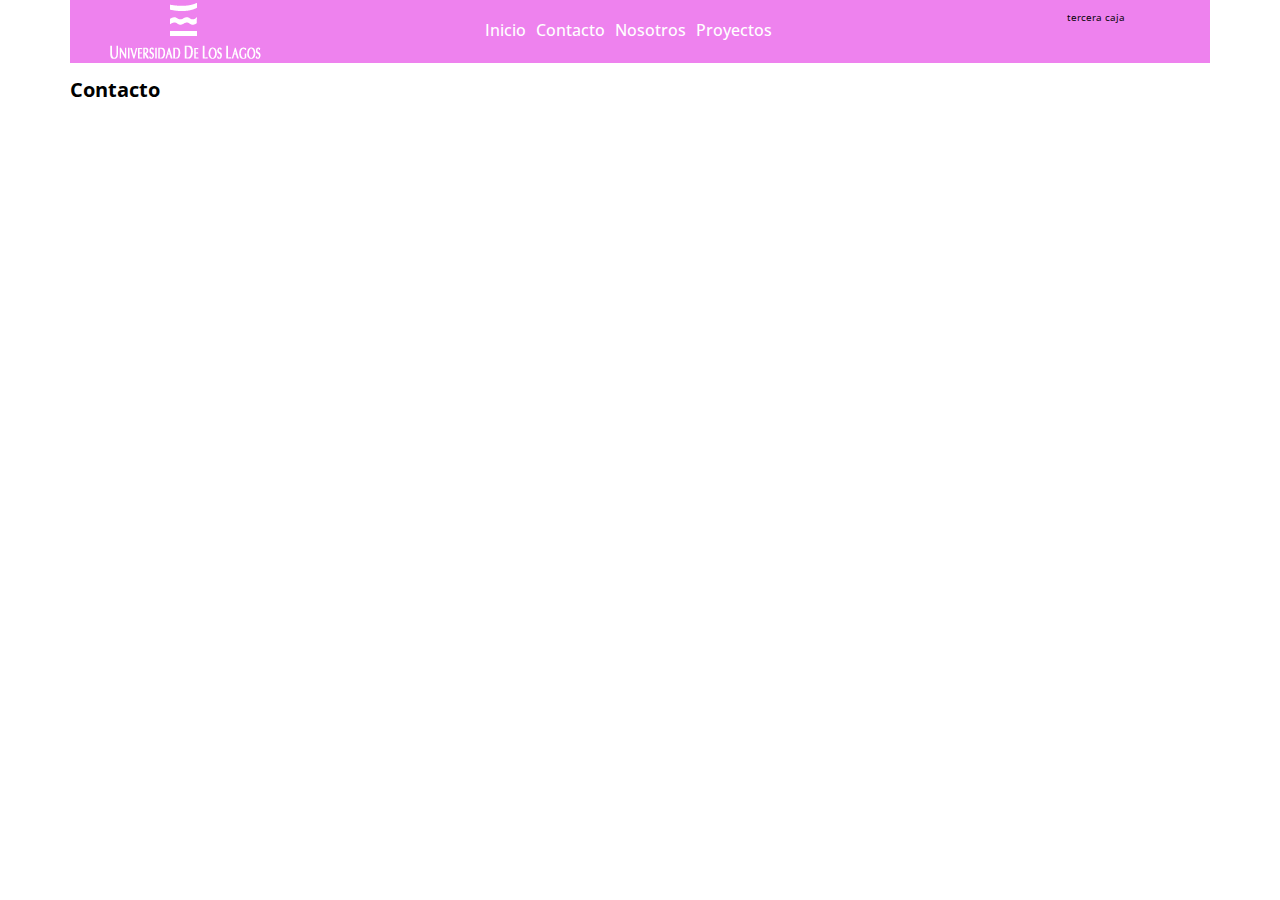
==== contacto.html @ e8e0ab77 "asdad" ====
<!DOCTYPE html>
<html lang="en">
<head>
    <meta charset="UTF-8">
    <title>Title</title>
    <link rel="stylesheet" href="assets/css/style.css">
    <link rel="preconnect" href="https://fonts.googleapis.com">
    <link rel="preconnect" href="https://fonts.gstatic.com" crossorigin>
    <link href="https://fonts.googleapis.com/css2?family=Open+Sans:wght@300&display=swap" rel="stylesheet">
</head>
<body>
<header>
    <div class="caja1">
        <a href="index.html"><img src="assets/img/universidad.png" height="60" width="155"/> </a>
    </div>
    <div class="caja2" >
        <br>
        <nav>
            <ul class="menu">
                <li><a href="index.html"> Inicio </a></li>
                <li class="active"><a href="contacto.html"> Contacto </a></li>
                <li><a href="nosotros.html"> Nosotros </a></li>
                <li><a href="proyectos.html"> Proyectos </a></li>

            </ul>
        </nav>
    </div>
    <div class="caja3">
        <p> tercera caja</p>
    </div>
</header>
<h1> Contacto </h1>
</body>
</html>
---- assets/css/style.css ----
body{
    margin: 0 auto;
    width: 1140px;
    font-family: 'Open Sans', sans-serif;
    font-size: 10px;
}
header{
    display: flex;
    text-align: center;
    margin: 0 auto;
    width: 1140px;
}
.caja1{
width: 20%;
    background-color: violet;
}
.caja2{
    width: 60%;
    background-color: violet;
    padding: 0 0 10px 0;
}
.caja2 > nav {
    width: 80%;
}
.caja3{
width: 20%;
    background-color: violet;
}
nav{
    float: right;
}
.menu{
    list-style-type: none;
    overflow: hidden;
    margin: 5px;
}
.menu > li{
    float: left;
}
.menu > li > a { /* esta me da error   */
    text-decoration: none;
    color: white;
    font-size: 16px;
    padding: 0 5px 0 5px;
    font-weight: 500;
}
.menu > li > a:hover{ /* esta me da error tambien  */
    text-decoration: none;
    color: white;
    font-size: 16px;
    padding: 0 5px 0 5px;
    font-weight: 500;

}

.active > a{ /* no esta funcionando   */
    font-weight: 500 !important;
    text-decoration: red;
}

.col-4{
    width: 33%;
    float: left;
    background-color: grey;
}
.row{
    display: flex;
    width: 100%;

}
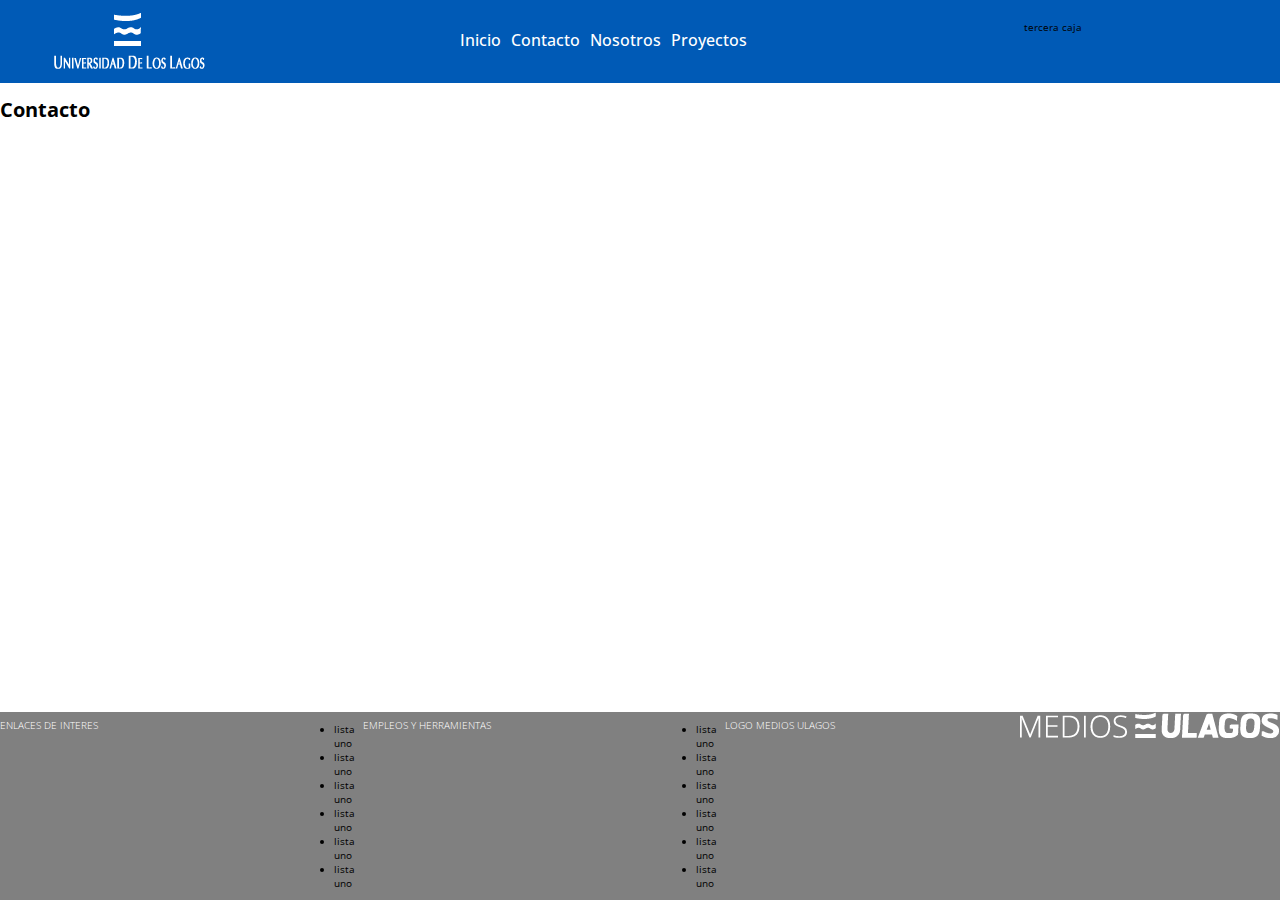
==== commit 204f84a7: "05.09 v1.3 cambio de compu" ====
--- a/contacto.html
+++ b/contacto.html
@@ -30,5 +30,37 @@
     </div>
 </header>
 <h1> Contacto </h1>
+<footer>
+    <div class="container">
+        <div class="row">
+            <div class="col-4">ENLACES DE INTERES</div>
+            <ul>
+                <li>lista uno</li>
+                <li>lista uno</li>
+                <li>lista uno</li>
+                <li>lista uno</li>
+                <li>lista uno</li>
+                <li>lista uno</li>
+
+            </ul>
+            <div class="col-4">EMPLEOS Y HERRAMIENTAS</div>
+            <ul>
+                <li>lista uno</li>
+                <li>lista uno</li>
+                <li>lista uno</li>
+                <li>lista uno</li>
+                <li>lista uno</li>
+                <li>lista uno</li>
+
+            </ul>
+            <div class="col-4">LOGO MEDIOS ULAGOS</div>
+
+            <img src="assets/img/medios_ulagos.png" height="27" width="261"/>
+        </div>
+
+    </div>
+
+</footer>
+
 </body>
 </html>--- a/assets/css/style.css
+++ b/assets/css/style.css
@@ -1,30 +1,49 @@
 body{
     margin: 0 auto;
-    width: 1140px;
+    max-width: 100%;
+    /* si camvbio este a 100% los bordes van hasta el final el profe pidio 1140px */
     font-family: 'Open Sans', sans-serif;
     font-size: 10px;
+    display: grid;
+    min-height: 100vh;
+    grid-template-rows: auto 1fr auto;
+
+
 }
-header{
+body > header{
     display: flex;
+    justify-content: space-between;
     text-align: center;
-    margin: 0 auto;
-    width: 1140px;
+background-color: #005ab6;
+    padding: 10px 0;
 }
 .caja1{
 width: 20%;
-    background-color: violet;
+    background-color: #005ab6;
 }
 .caja2{
     width: 60%;
-    background-color: violet;
+    background-color: #005ab6;
     padding: 0 0 10px 0;
+}
+.caja3{
+    width: 20%;
+    background-color: #005ab6;
+}
+.imagen2header{ /* IMAGEN DE "5añosacreditada"*/
+    width: 155px;
+    height: 60px;
+    float: right;
+
 }
 .caja2 > nav {
     width: 80%;
 }
 .caja3{
 width: 20%;
-    background-color: violet;
+    background-color: #005ab6;
+    display: flex;
+    float: left;
 }
 nav{
     float: right;
@@ -62,9 +81,67 @@
     width: 33%;
     float: left;
     background-color: grey;
+    position: relative;
+    line-height: 26px;
+    color: white;
+    text-decoration: none;
+    font-weight: 100;
+
 }
+.tercercol-4{
+    background-color: darkgrey;
+}
+
 .row{
     display: flex;
     width: 100%;
+    position: relative;
+}
+.footer{
+    background-color: grey;
+    width: 100%;
+    /*
+    text-align: center;
+    margin-top: auto;*/
+    padding: 20px 0;
+    min-height: 351px;
+    height: auto;
 
-}+}
+#idgris{
+    background-color: darkgrey;
+}
+.container{
+    background-color: grey;
+    padding: 0px !important;
+}
+.iconsfooter{
+    width: 100px;
+    height: 50px;
+    list-style-type: none;
+    overflow: hidden;
+    padding: 0 5px 0 5px;
+    display: flex;
+}
+.iconsfooter > li{
+    float: left;
+}
+.iconsfooter > li > i{
+    padding: 0 5px 0 5px;
+}
+.informacionu{
+    list-style-type: none;
+    overflow: hidden;
+    padding: 0 0 5px 0;
+}
+.lista1,
+.lista2{
+    width: 100px;
+    height: 100px;
+    list-style-type: none;
+    overflow: hidden;
+    padding: 0px 0 0px 70px;
+}
+/*
+aqui va apoyo emocional
+ */